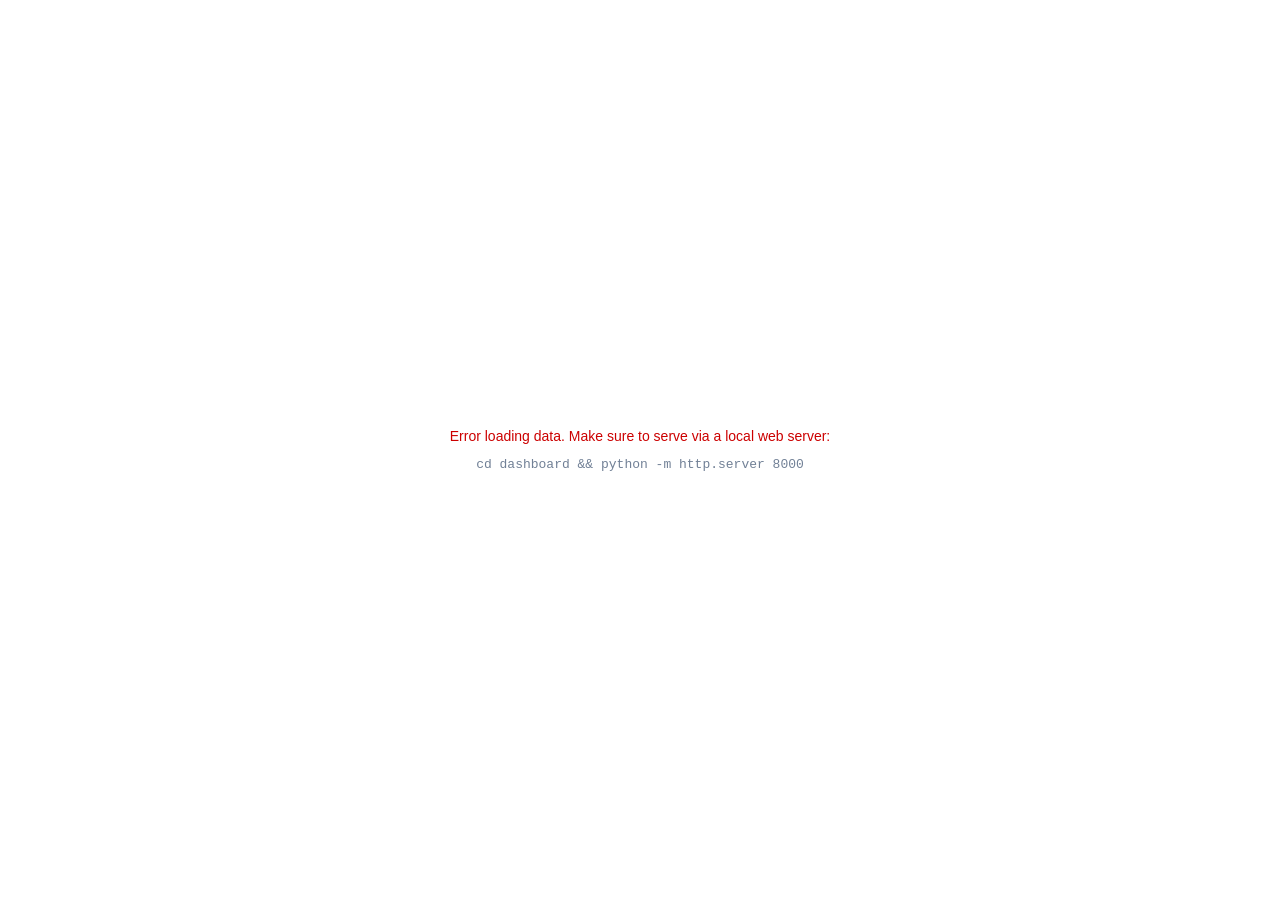
==== dashboard/index.html @ c857d0a2 "update dashboard" ====
<!DOCTYPE html>
<html lang="en">
<head>
  <meta charset="UTF-8">
  <meta name="viewport" content="width=device-width, initial-scale=1.0">
  <title>Epistorm Ensemble — Influenza Hospitalization Forecasts</title>
  <link rel="stylesheet" href="css/style.css?v=25">
</head>
<body>
  <!-- LOADING OVERLAY -->
  <div id="loading">
    <div class="loading-content">
      <div class="spinner"></div>
      <p>Loading dashboard data...</p>
    </div>
  </div>

  <!-- HEADER -->
  <header>
    <div class="container header-inner">
      <a href="index.html" class="logo-link">
        <img src="assets/epistorm-ensemble-logo.png" alt="Epistorm Ensemble" class="header-logo">
      </a>
      <nav>
        <a href="about.html" class="nav-link">About</a>
      </nav>
    </div>
  </header>

  <!-- TAB BAR -->
  <div class="tab-bar">
    <div class="container">
      <button class="tab active" data-tab="overview">Overview</button>
      <button class="tab" data-tab="forecasts">Forecasts</button>
      <button class="tab" data-tab="evaluation">Evaluation</button>
    </div>
  </div>

  <!-- MAIN CONTENT -->
  <main class="container">

    <!-- ============ OVERVIEW TAB ============ -->
    <section id="tab-overview" class="tab-content active">

      <!-- Location selector -->
      <div class="card card-compact overview-location-bar">
        <label class="control-label" for="overview-location-select">Location</label>
        <select id="overview-location-select" class="overview-loc-select"></select>
      </div>

      <!-- Activity headline -->
      <div class="card card-compact" id="activity-headline-card">
        <p id="activity-headline" class="headline-text"></p>
        <p id="activity-comparison" class="comparison-text"></p>
      </div>

      <!-- Main row: chart (left) + forecast summary (right) — equal height -->
      <div class="overview-main-row">
        <!-- Observed chart -->
        <div class="overview-chart-col">
          <div class="card card-compact overview-match-height">
            <h3 class="section-title-sm">Observed Flu Hospitalizations</h3>
            <div id="activity-chart-container" class="chart-container chart-container-overview"></div>
            <div class="overview-chart-footer">
              <div id="activity-legend" class="activity-legend activity-legend-compact"></div>
              <div class="range-buttons" id="overview-range-buttons">
                <button class="range-btn active" data-range="3months">Last 3 Months</button>
                <button class="range-btn" data-range="6months">Last 6 Months</button>
                <button class="range-btn" data-range="1year">Last Year</button>
                <button class="range-btn" data-range="2years">Last 2 Years</button>
                <button class="range-btn" data-range="all">All Data</button>
              </div>
            </div>
          </div>
        </div>

        <!-- Forecast summary -->
        <div class="overview-forecast-col">
          <div class="card card-compact overview-match-height" id="forecast-summary-card">
            <h3 class="section-title-sm" id="forecast-summary-headline"></h3>
            <p id="forecast-summary-narrative" class="narrative-text-sm"></p>
            <div class="forecast-controls-compact">
              <div>
                <label class="control-label" for="overview-date-select">Forecast Date</label>
                <select id="overview-date-select" class="compact-select"></select>
              </div>
              <div>
                <label class="control-label" for="overview-horizon-select">Horizon</label>
                <select id="overview-horizon-select" class="compact-select">
                  <option value="0">1 Week Ahead</option>
                  <option value="1">2 Weeks Ahead</option>
                  <option value="2">3 Weeks Ahead</option>
                  <option value="3" selected>4 Weeks Ahead</option>
                </select>
              </div>
            </div>
            <div class="probability-bars-col">
              <div>
                <h4 class="prob-bars-title">Activity Level</h4>
                <div id="activity-bars-container"></div>
              </div>
              <div>
                <h4 class="prob-bars-title">Trend Direction</h4>
                <div id="trend-bars-container"></div>
              </div>
            </div>
          </div>
        </div>
      </div>



    </section>

    <!-- ============ FORECASTS TAB ============ -->
    <section id="tab-forecasts" class="tab-content">
      <div class="sidebar-layout">
        <!-- Sidebar: location list -->
        <aside class="sidebar">
          <div class="card sidebar-card">
            <h4 class="sidebar-title">Location</h4>
            <div id="forecast-location-list" class="location-radio-list"></div>
          </div>
        </aside>

        <!-- Main chart area -->
        <div class="main-area">
          <h2 class="chart-headline" id="forecast-chart-headline">Flu Hospitalization Forecasts</h2>
          <p class="forecast-summary-text" id="forecast-summary-text"></p>
          <p class="forecast-pi-text" id="forecast-pi-text"></p>

          <!-- Top controls: date slider + model toggle -->
          <div class="forecast-controls forecast-controls-top">
            <div class="control-group">
              <label class="control-label">Forecast Date</label>
              <div class="slider-container">
                <input type="range" id="forecast-date-slider" class="date-slider" min="0" max="100" value="100">
                <span id="forecast-date-label" class="slider-label"></span>
              </div>
            </div>
            <div class="control-group">
              <label class="control-label">Ensemble Model</label>
              <div class="model-toggle" id="model-toggle">
                <button class="toggle-btn active" data-model="Median Epistorm Ensemble">Median Ensemble</button>
                <button class="toggle-btn" data-model="LOP Epistorm Ensemble">LOP Ensemble</button>
              </div>
            </div>
          </div>

          <!-- Forecast Map -->
          <div class="card" id="forecast-map-card">
            <div class="forecast-map-header">
              <div>
                <h3 class="section-title-sm" style="margin-bottom:2px;">Forecast Map</h3>
                <p class="chart-description">Median forecast hospitalizations by state. Click a state to view its detailed forecast below.</p>
              </div>
              <div class="forecast-map-controls">
                <div class="control-group-inline">
                  <label class="control-label" for="forecast-horizon-select">Horizon</label>
                  <select id="forecast-horizon-select" class="compact-select compact-select-sm">
                    <option value="0" selected>1 Week Ahead</option>
                    <option value="1">2 Weeks Ahead</option>
                    <option value="2">3 Weeks Ahead</option>
                    <option value="3">4 Weeks Ahead</option>
                  </select>
                </div>
                <div class="control-group-inline">
                  <label class="control-label">Values</label>
                  <div class="model-toggle" id="percapita-toggle">
                    <button class="toggle-btn toggle-btn-sm active" data-mode="raw">Raw Counts</button>
                    <button class="toggle-btn toggle-btn-sm" data-mode="percapita">Per 100k</button>
                  </div>
                </div>
              </div>
            </div>
            <div id="forecast-map-container" class="forecast-map-container"></div>
            <div id="forecast-map-legend" class="forecast-map-legend"></div>
          </div>

          <div class="card">
            <div class="forecast-chart-header">
              <div>
                <h3 class="section-title-sm" style="margin-bottom:2px;">Forecast Time Series</h3>
                <p class="chart-description">Observed admissions (black line) with forecast median and prediction intervals. Shaded bands show the 50% and 95% ranges.</p>
              </div>
              <div class="range-buttons" id="forecast-range-buttons">
                <button class="range-btn active" data-range="3months">Last 3 Months</button>
                <button class="range-btn" data-range="6months">Last 6 Months</button>
                <button class="range-btn" data-range="1year">Last Year</button>
                <button class="range-btn" data-range="2years">Last 2 Years</button>
                <button class="range-btn" data-range="all">All Data</button>
              </div>
            </div>
            <div id="forecast-chart-container" class="chart-container chart-container-lg"></div>
          </div>



        </div>
      </div>
    </section>

    <!-- ============ EVALUATION TAB ============ -->
    <section id="tab-evaluation" class="tab-content">
      <div class="sidebar-layout">
        <!-- Sidebar: filters -->
        <aside class="sidebar">
          <div class="card sidebar-card">
            <h4 class="sidebar-title">Filters</h4>

            <div class="filter-group">
              <label class="control-label" for="eval-location-select">Location</label>
              <select id="eval-location-select" class="compact-select">
                <option value="all">All Locations</option>
              </select>
            </div>

            <div class="filter-group">
              <label class="control-label" for="eval-horizon-select">Horizon</label>
              <select id="eval-horizon-select" class="compact-select">
                <option value="all" selected>All Horizons</option>
                <option value="0">1 Week Ahead</option>
                <option value="1">2 Weeks Ahead</option>
                <option value="2">3 Weeks Ahead</option>
                <option value="3">4 Weeks Ahead</option>
              </select>
            </div>

            <details class="filter-details" open>
              <summary class="filter-summary">Forecast Date</summary>
              <div class="filter-group">
                <label class="control-label" for="eval-ref-start">Start</label>
                <input type="date" id="eval-ref-start" class="compact-input">
              </div>
              <div class="filter-group">
                <label class="control-label" for="eval-ref-end">End</label>
                <input type="date" id="eval-ref-end" class="compact-input">
              </div>
            </details>

            <details class="filter-details" open>
              <summary class="filter-summary">Models</summary>
              <div id="eval-model-checkboxes" class="model-checkbox-list"></div>
            </details>

            <p class="filter-caption" id="eval-model-count"></p>
          </div>
        </aside>

        <!-- Main chart area -->
        <div class="main-area">
          <!-- WIS Boxplot -->
          <div class="card">
            <h3 class="section-title">Weighted Interval Score (WIS) Ratio</h3>
            <p class="chart-description">The WIS ratio compares each model's Weighted Interval Score to the FluSight-baseline model. A ratio less than 1 indicates better performance than baseline.</p>
            <div id="wis-chart-container" class="chart-container chart-container-lg"></div>
            <div id="wis-empty" class="empty-state" style="display:none;">No data available for selected filters.</div>
          </div>

          <!-- Coverage Calibration -->
          <div class="card">
            <h3 class="section-title">Prediction Interval Coverage</h3>
            <p class="chart-description">Coverage measures the proportion of observed values that fall within each prediction interval. A well-calibrated model should have coverage close to the diagonal.</p>
            <div id="coverage-chart-container" class="chart-container chart-container-lg"></div>
            <div id="coverage-empty" class="empty-state" style="display:none;">No data available for selected filters.</div>
          </div>
        </div>
      </div>
    </section>

  </main>

  <!-- FOOTER -->
  <footer>
    <div class="container footer-inner">
      <div class="footer-logos">
        <img src="assets/northeastern-logo.png" alt="Northeastern University" class="footer-logo">
        <img src="assets/epistorm-logo.png" alt="Epistorm" class="footer-logo">
      </div>
      <p class="footer-text">Epistorm Ensemble Flu Forecasting Dashboard</p>
    </div>
  </footer>

  <!-- TOOLTIP -->
  <div id="tooltip" class="tooltip"></div>

  <!-- SCRIPTS -->
  <script src="https://d3js.org/d3.v7.min.js"></script>
  <script src="https://d3js.org/topojson.v3.min.js"></script>
  <script src="js/colors.js?v=25"></script>
  <script src="js/utils.js?v=25"></script>
  <script src="js/controls.js?v=25"></script>
  <script src="js/overview.js?v=25"></script>
  <script src="js/forecasts.js?v=25"></script>
  <script src="js/forecast-map.js?v=25"></script>
  <script src="js/evaluation.js?v=25"></script>
  <script src="js/main.js?v=25"></script>
</body>
</html>
---- dashboard/css/style.css ----
/* ============================================================
   Epistorm Ensemble Dashboard — Modern Design System
   ============================================================ */

/* --- Reset & Base --- */
*, *::before, *::after { box-sizing: border-box; margin: 0; padding: 0; }

body {
  font-family: -apple-system, BlinkMacSystemFont, 'Segoe UI', 'Helvetica Neue', Arial, sans-serif;
  font-size: 14px;
  line-height: 1.5;
  color: #2d3748;
  background: #f8f9fb;
  -webkit-font-smoothing: antialiased;
  -moz-osx-font-smoothing: grayscale;
}

/* --- Typography --- */
.headline-text {
  font-family: Georgia, 'Times New Roman', serif;
  font-size: 22px;
  font-weight: 400;
  color: #1a202c;
  line-height: 1.45;
}
.comparison-text {
  font-family: Georgia, 'Times New Roman', serif;
  font-size: 15px;
  color: #718096;
  margin-top: 8px;
}
.narrative-text {
  font-family: Georgia, 'Times New Roman', serif;
  font-size: 15px;
  color: #4a5568;
  line-height: 1.65;
  margin-bottom: 12px;
}
.section-title {
  font-family: Georgia, 'Times New Roman', serif;
  font-size: 19px;
  font-weight: 600;
  color: #1a202c;
  margin-bottom: 8px;
}
.chart-headline {
  font-family: Georgia, 'Times New Roman', serif;
  font-size: 22px;
  font-weight: 600;
  color: #2B7A8F;
  margin-bottom: 6px;
}
.chart-description {
  font-size: 13px;
  color: #718096;
  margin-bottom: 16px;
  line-height: 1.55;
}

/* --- Layout --- */
.container {
  max-width: 1200px;
  margin: 0 auto;
  padding: 0 24px;
}

/* --- Header --- */
header {
  background: #fff;
  border-bottom: 1px solid #e2e8f0;
  padding: 14px 0;
}
.header-inner {
  display: flex;
  align-items: center;
  justify-content: space-between;
}
.header-logo {
  height: 52px;
  width: auto;
}
.logo-link { text-decoration: none; }
.nav-link {
  font-size: 13px;
  font-weight: 500;
  color: #4a5568;
  text-decoration: none;
  padding: 7px 14px;
  border: 1px solid #e2e8f0;
  border-radius: 6px;
  transition: all 0.15s ease;
}
.nav-link:hover {
  background: #f7fafc;
  border-color: #cbd5e0;
  color: #2d3748;
}

/* --- Tab Bar --- */
.tab-bar {
  background: #fff;
  border-bottom: 1px solid #e2e8f0;
  position: sticky;
  top: 0;
  z-index: 50;
}
.tab-bar .container {
  display: flex;
  gap: 0;
}
.tab {
  font-family: Georgia, 'Times New Roman', serif;
  font-size: 15px;
  font-weight: 500;
  color: #a0aec0;
  background: none;
  border: none;
  padding: 14px 28px;
  cursor: pointer;
  border-bottom: 2px solid transparent;
  transition: color 0.15s, border-color 0.15s;
  letter-spacing: 0.01em;
}
.tab:hover { color: #4a5568; }
.tab.active {
  color: #1a202c;
  border-bottom-color: #2B7A8F;
  font-weight: 600;
}

/* --- Tab Content --- */
.tab-content { display: none; padding: 28px 0; }
.tab-content.active { display: block; }

/* --- Cards --- */
.card {
  background: #fff;
  border: 1px solid #e2e8f0;
  border-radius: 8px;
  box-shadow: 0 1px 3px rgba(0,0,0,0.04), 0 1px 2px rgba(0,0,0,0.02);
  padding: 20px 24px;
  margin-bottom: 16px;
}
.info-card {
  padding: 16px 20px;
  background: #fafbfc;
  border-color: #edf2f7;
}
.info-title {
  font-size: 13px;
  font-weight: 600;
  color: #2d3748;
  margin-bottom: 6px;
}
.info-text {
  font-size: 13px;
  color: #718096;
  line-height: 1.55;
}

/* --- Two Column Layout --- */
.two-col-row {
  display: flex;
  gap: 16px;
}
.col-main { flex: 2; min-width: 0; }
.col-side { flex: 1; min-width: 0; }
.col-half { flex: 1; min-width: 0; }

/* --- Sidebar Layout (Forecasts & Evaluation) --- */
.sidebar-layout {
  display: flex;
  gap: 24px;
}
.sidebar {
  width: 240px;
  flex-shrink: 0;
}
.main-area {
  flex: 1;
  min-width: 0;
}
.sidebar-card {
  position: sticky;
  top: 68px;
  max-height: calc(100vh - 88px);
  overflow-y: auto;
}
.sidebar-title {
  font-size: 12px;
  font-weight: 600;
  color: #a0aec0;
  text-transform: uppercase;
  letter-spacing: 0.06em;
  margin-bottom: 12px;
  padding-bottom: 8px;
  border-bottom: 1px solid #edf2f7;
}

/* --- Location Radio List --- */
.location-radio-list {
  max-height: 420px;
  overflow-y: auto;
  border-radius: 6px;
}
.location-radio-item {
  display: flex;
  align-items: center;
  padding: 9px 14px;
  cursor: pointer;
  font-size: 13px;
  color: #4a5568;
  border-bottom: 1px solid #f7fafc;
  transition: all 0.12s ease;
  border-radius: 4px;
  margin-bottom: 1px;
}
.location-radio-item:hover {
  background: #f7fafc;
  color: #2d3748;
}
.location-radio-item.active {
  background: linear-gradient(135deg, #ebf8ff 0%, #e6fffa 100%);
  font-weight: 600;
  color: #2B7A8F;
  border-bottom-color: transparent;
}
.location-radio-item input { margin-right: 8px; }

/* --- Overview Location Bar --- */
.overview-location-bar {
  display: flex;
  align-items: center;
  gap: 12px;
  margin-bottom: 8px;
}
.overview-location-bar .control-label {
  margin-bottom: 0;
  white-space: nowrap;
  flex-shrink: 0;
}
.overview-loc-select {
  padding: 8px 14px;
  font-size: 14px;
  font-weight: 600;
  border: 1px solid #e2e8f0;
  border-radius: 6px;
  background: #f8f9fb;
  color: #2d3748;
  appearance: auto;
  min-width: 220px;
  transition: border-color 0.15s, box-shadow 0.15s;
}
.overview-loc-select:focus {
  outline: none;
  border-color: #2B7A8F;
  box-shadow: 0 0 0 3px rgba(43,122,143,0.1);
}

/* --- Overview Main Row (chart + forecast side by side, equal height) --- */
.overview-main-row {
  display: flex;
  gap: 16px;
  align-items: stretch;
}
.overview-match-height {
  display: flex;
  flex-direction: column;
  height: 100%;
  margin-bottom: 0;
}
.overview-chart-col {
  flex: 3;
  min-width: 0;
}
.overview-forecast-col {
  flex: 2;
  min-width: 0;
}

/* Compact cards */
.card-compact {
  padding: 14px 18px;
  margin-bottom: 12px;
}
.section-title-sm {
  font-family: Georgia, 'Times New Roman', serif;
  font-size: 15px;
  font-weight: 600;
  color: #1a202c;
  margin-bottom: 6px;
}
.narrative-text-sm {
  font-family: Georgia, 'Times New Roman', serif;
  font-size: 13px;
  color: #4a5568;
  line-height: 1.55;
  margin-bottom: 8px;
}

/* Compact chart container for overview */
.chart-container-overview {
  min-height: 280px;
}

/* Overview chart footer (legend + range) */
.overview-chart-footer {
  display: flex;
  flex-direction: column;
  margin-top: 6px;
  gap: 8px;
}
.activity-legend-compact {
  margin-top: 0;
  padding-top: 0;
  border-top: none;
  gap: 10px;
}
.activity-legend-compact .legend-item {
  font-size: 11px;
}
.activity-legend-compact .legend-swatch {
  width: 10px;
  height: 10px;
}
.range-buttons-sm {
  margin-top: 0;
  flex-shrink: 0;
}
.range-buttons-sm .range-btn {
  padding: 4px 10px;
  font-size: 11px;
}

/* Forecast controls compact */
.forecast-controls-compact {
  display: flex;
  gap: 12px;
  margin-bottom: 12px;
}
.forecast-controls-compact .compact-select {
  font-size: 12px;
  padding: 5px 8px;
}
.forecast-controls-compact .control-label {
  font-size: 10px;
  margin-bottom: 3px;
}

/* Probability bars stacked vertically in sidebar */
.probability-bars-col {
  display: flex;
  flex-direction: column;
  gap: 14px;
}
.probability-bars-col .prob-bars-title {
  font-size: 11px;
  margin-bottom: 6px;
}
/* Overview info cards row */
.overview-info-row {
  display: flex;
  gap: 16px;
  margin-top: 4px;
}
.overview-info-row .info-card {
  flex: 1;
  min-width: 0;
}

/* --- Controls --- */
.control-label {
  display: block;
  font-size: 11px;
  font-weight: 600;
  color: #a0aec0;
  text-transform: uppercase;
  letter-spacing: 0.06em;
  margin-bottom: 5px;
}
.location-select, .compact-select, .compact-input {
  width: 100%;
  padding: 8px 12px;
  font-size: 13px;
  border: 1px solid #e2e8f0;
  border-radius: 6px;
  background: #fff;
  color: #2d3748;
  appearance: auto;
  transition: border-color 0.15s, box-shadow 0.15s;
}
.compact-select:focus, .compact-input:focus {
  outline: none;
  border-color: #2B7A8F;
  box-shadow: 0 0 0 3px rgba(43,122,143,0.1);
}

/* Range Buttons */
.range-buttons {
  display: flex;
  gap: 0;
  margin-top: 12px;
}
.range-btn {
  font-size: 12px;
  font-weight: 500;
  padding: 7px 14px;
  border: 1px solid #e2e8f0;
  background: #fff;
  color: #718096;
  cursor: pointer;
  transition: all 0.15s ease;
}
.range-btn:first-child { border-radius: 6px 0 0 6px; }
.range-btn:last-child { border-radius: 0 6px 6px 0; }
.range-btn + .range-btn { border-left: none; }
.range-btn:hover {
  background: #f7fafc;
  color: #4a5568;
}
.range-btn.active {
  background: #2d3748;
  color: #fff;
  border-color: #2d3748;
}
.range-btn.active + .range-btn { border-left-color: #2d3748; }

/* Model Toggle */
.model-toggle {
  display: flex;
  gap: 0;
}
.toggle-btn {
  font-size: 13px;
  font-weight: 500;
  padding: 9px 18px;
  border: 1px solid #e2e8f0;
  background: #fff;
  color: #718096;
  cursor: pointer;
  transition: all 0.15s ease;
}
.toggle-btn:first-child { border-radius: 6px 0 0 6px; }
.toggle-btn:last-child { border-radius: 0 6px 6px 0; border-left: none; }
.toggle-btn:hover {
  background: #f7fafc;
}
.toggle-btn.active {
  background: #2B7A8F;
  color: #fff;
  border-color: #2B7A8F;
  box-shadow: 0 1px 3px rgba(43,122,143,0.3);
}

/* Date Slider */
.slider-container {
  display: flex;
  align-items: center;
  gap: 14px;
}
.date-slider {
  flex: 1;
  -webkit-appearance: none;
  appearance: none;
  height: 4px;
  background: #e2e8f0;
  border-radius: 2px;
  outline: none;
  transition: background 0.15s;
}
.date-slider::-webkit-slider-thumb {
  -webkit-appearance: none;
  width: 18px;
  height: 18px;
  background: #2B7A8F;
  border-radius: 50%;
  cursor: pointer;
  box-shadow: 0 1px 4px rgba(43,122,143,0.3);
  transition: transform 0.1s;
}
.date-slider::-webkit-slider-thumb:hover {
  transform: scale(1.15);
}
.slider-label {
  font-size: 13px;
  font-weight: 600;
  color: #2d3748;
  white-space: nowrap;
  font-variant-numeric: tabular-nums;
}

/* Control Group */
.control-group {
  margin-bottom: 18px;
}

/* Forecast Chart Header (title + range buttons inline) */
.forecast-chart-header {
  display: flex;
  align-items: flex-start;
  justify-content: space-between;
  gap: 12px;
  margin-bottom: 8px;
  flex-wrap: wrap;
}
.forecast-chart-header .range-buttons {
  flex-shrink: 0;
}

/* Forecast Controls Row */
.forecast-controls {
  margin-top: 20px;
}
.forecast-controls-top {
  margin-top: 0;
  margin-bottom: 16px;
}
.forecast-controls-row {
  display: flex;
  gap: 16px;
  margin-bottom: 16px;
}

/* --- Probability Bars --- */
.probability-bars-row {
  display: flex;
  gap: 28px;
  margin-top: 20px;
}
.prob-bars-col { flex: 1; min-width: 0; }
.prob-bars-title {
  font-size: 12px;
  font-weight: 600;
  color: #718096;
  text-transform: uppercase;
  letter-spacing: 0.04em;
  margin-bottom: 12px;
}

/* --- Filter Sidebar (Evaluation) --- */
.filter-group {
  margin-bottom: 12px;
}
.filter-details {
  margin-bottom: 12px;
}
.filter-summary {
  font-size: 12px;
  font-weight: 600;
  color: #718096;
  text-transform: uppercase;
  letter-spacing: 0.04em;
  cursor: pointer;
  padding: 8px 0;
  border-top: 1px solid #edf2f7;
  margin-top: 4px;
}
.model-checkbox-list {
  max-height: 320px;
  overflow-y: auto;
}
.model-checkbox-item {
  display: flex;
  align-items: center;
  padding: 5px 0;
  font-size: 12px;
  color: #4a5568;
  gap: 6px;
  cursor: pointer;
}
.model-checkbox-item:hover { color: #2d3748; }
.model-checkbox-item input { flex-shrink: 0; }
.model-color-swatch {
  width: 10px;
  height: 10px;
  border-radius: 50%;
  flex-shrink: 0;
}
.model-group-label {
  font-size: 10px;
  font-weight: 600;
  color: #a0aec0;
  text-transform: uppercase;
  letter-spacing: 0.06em;
  margin: 10px 0 4px;
}
.filter-caption {
  font-size: 11px;
  color: #a0aec0;
  margin-top: 10px;
}

/* --- Chart Containers --- */
.chart-container {
  width: 100%;
  min-height: 300px;
  position: relative;
}
.chart-container-lg {
  min-height: 400px;
}
.chart-container svg {
  width: 100%;
  height: auto;
  display: block;
}

/* --- Activity Legend --- */
.activity-legend {
  display: flex;
  gap: 18px;
  margin-top: 10px;
  flex-wrap: wrap;
  padding-top: 8px;
  border-top: 1px solid #f0f0f0;
}
.legend-item {
  display: flex;
  align-items: center;
  gap: 6px;
  font-size: 12px;
  color: #718096;
}
.legend-swatch {
  width: 12px;
  height: 12px;
  border-radius: 3px;
}

/* --- Empty State --- */
.empty-state {
  text-align: center;
  padding: 48px 20px;
  color: #a0aec0;
  font-size: 14px;
}

/* --- Tooltip --- */
.tooltip {
  position: fixed;
  pointer-events: none;
  background: #fff;
  border: 1px solid #e2e8f0;
  border-radius: 8px;
  box-shadow: 0 4px 16px rgba(0,0,0,0.1), 0 1px 3px rgba(0,0,0,0.06);
  padding: 12px 16px;
  font-size: 13px;
  color: #2d3748;
  line-height: 1.5;
  z-index: 100;
  opacity: 0;
  transition: opacity 0.12s ease;
  max-width: 320px;
}
.tooltip.visible { opacity: 1; }
.tooltip-title {
  font-weight: 600;
  margin-bottom: 4px;
  color: #1a202c;
  font-size: 12px;
}
.tooltip-row {
  display: flex;
  justify-content: space-between;
  gap: 16px;
}
.tooltip-label { color: #718096; font-size: 12px; }
.tooltip-value { font-weight: 600; font-size: 12px; }

/* --- Loading Overlay --- */
#loading {
  position: fixed;
  inset: 0;
  background: #fff;
  z-index: 9999;
  display: flex;
  align-items: center;
  justify-content: center;
}
.loading-content {
  text-align: center;
  color: #718096;
  font-size: 14px;
}
.spinner {
  width: 36px;
  height: 36px;
  border: 3px solid #edf2f7;
  border-top-color: #2B7A8F;
  border-radius: 50%;
  animation: spin 0.7s linear infinite;
  margin: 0 auto 14px;
}
@keyframes spin { to { transform: rotate(360deg); } }

/* --- Footer --- */
footer {
  margin-top: 48px;
  padding: 24px 0;
  border-top: 1px solid #e2e8f0;
  background: #fff;
}
.footer-inner {
  display: flex;
  align-items: center;
  justify-content: space-between;
}
.footer-logos {
  display: flex;
  gap: 28px;
  align-items: center;
}
.footer-logo {
  height: 44px;
  width: auto;
  opacity: 0.6;
  transition: opacity 0.2s;
}
.footer-logo:hover { opacity: 0.85; }
.footer-text {
  font-size: 12px;
  color: #a0aec0;
}

/* --- Forecast Summary Text --- */
.forecast-summary-text {
  font-family: Georgia, 'Times New Roman', serif;
  font-size: 15px;
  color: #4a5568;
  line-height: 1.65;
  margin-bottom: 4px;
}
.forecast-pi-text {
  font-size: 13px;
  color: #718096;
  margin-bottom: 16px;
}

/* Info row */
.info-row { margin-top: 20px; }

/* --- D3 Axis Styling --- */
.axis text {
  font-family: -apple-system, BlinkMacSystemFont, 'Segoe UI', 'Helvetica Neue', Arial, sans-serif;
  font-size: 11px;
  fill: #718096;
}
.axis line, .axis path {
  stroke: #e2e8f0;
}
.axis-label {
  font-size: 11px;
  fill: #718096;
  text-anchor: middle;
  font-weight: 500;
}


/* --- Forecast Map --- */
.forecast-map-header {
  display: flex;
  align-items: center;
  justify-content: space-between;
  margin-bottom: 12px;
  flex-wrap: wrap;
  gap: 8px;
}
.forecast-map-controls {
  display: flex;
  gap: 16px;
  align-items: center;
  flex-wrap: wrap;
}
.control-group-inline {
  display: flex;
  align-items: center;
  gap: 8px;
}
.control-group-inline .control-label {
  margin-bottom: 0;
  white-space: nowrap;
  font-size: 12px;
}
.compact-select-sm {
  padding: 5px 10px;
  font-size: 12px;
  min-width: auto;
  border: 1px solid #d1d5db;
  border-radius: 6px;
  background: #fff;
  color: #1a1a1a;
}
.toggle-btn-sm {
  padding: 5px 12px !important;
  font-size: 12px !important;
}
.forecast-map-container {
  width: 100%;
  min-height: 280px;
}
.forecast-map-container svg {
  width: 100%;
  height: auto;
  display: block;
}
.forecast-map-legend {
  margin-top: 8px;
  display: flex;
  flex-direction: column;
  align-items: center;
}
.fmap-state:hover {
  filter: brightness(0.92);
}

/* --- Responsive --- */
@media (max-width: 900px) {
  .sidebar-layout { flex-direction: column; }
  .sidebar { width: 100%; }
  .sidebar-card { position: static; max-height: none; }
  .location-radio-list { max-height: 200px; }
}

@media (max-width: 768px) {
  .container { padding: 0 16px; }
  .two-col-row { flex-direction: column; }
  .probability-bars-row { flex-direction: column; }
  .header-logo { height: 30px; }
  .tab { padding: 10px 16px; font-size: 12px; }
  .range-btn { padding: 6px 10px; font-size: 11px; }
  .footer-inner { flex-direction: column; gap: 12px; text-align: center; }
  .overview-location-bar { flex-direction: column; align-items: stretch; }
  .overview-main-row { flex-direction: column; }
  .overview-info-row { flex-direction: column; }
  .overview-chart-footer { flex-direction: column; align-items: flex-start; }
  .forecast-map-header { flex-direction: column; align-items: flex-start; }
  .forecast-map-controls { flex-direction: column; align-items: flex-start; }
}

/* --- Print --- */
@media print {
  #loading, .tab-bar, .range-buttons, .model-toggle, .slider-container,
  .sidebar, .forecast-controls, nav, .filter-details,
  #forecast-map-card { display: none !important; }
  .tab-content { display: block !important; page-break-inside: avoid; }
  .sidebar-layout { display: block; }
  .main-area { width: 100%; }
  body { background: #fff; }
  .card { box-shadow: none; border-color: #ddd; }
}
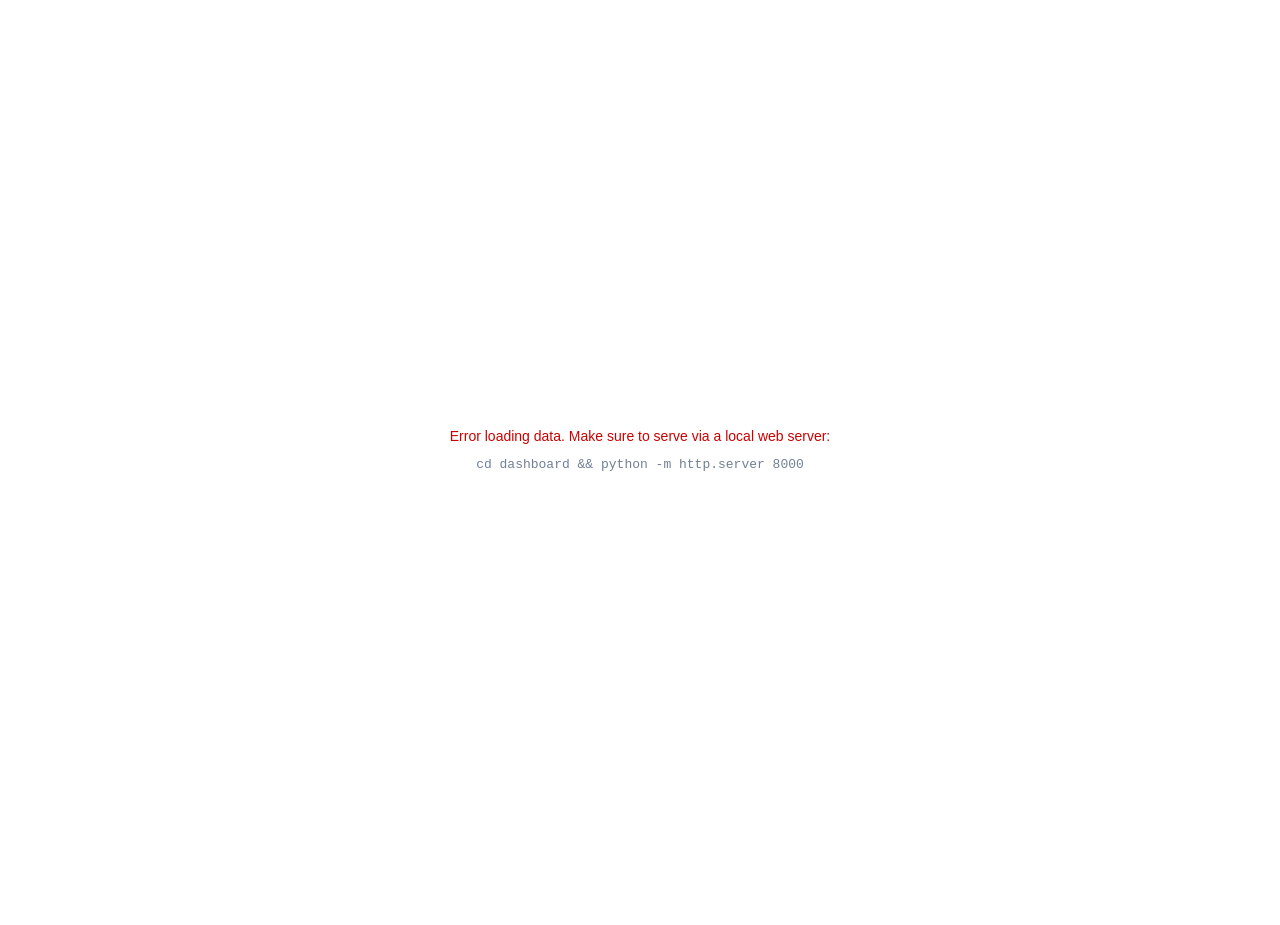
==== commit f7e6fe97: "update dashboard" ====
--- a/dashboard/index.html
+++ b/dashboard/index.html
@@ -4,7 +4,7 @@
   <meta charset="UTF-8">
   <meta name="viewport" content="width=device-width, initial-scale=1.0">
   <title>Epistorm Ensemble — Influenza Hospitalization Forecasts</title>
-  <link rel="stylesheet" href="css/style.css?v=25">
+  <link rel="stylesheet" href="css/style.css?v=26">
 </head>
 <body>
   <!-- LOADING OVERLAY -->
@@ -70,6 +70,7 @@
                 <button class="range-btn" data-range="2years">Last 2 Years</button>
                 <button class="range-btn" data-range="all">All Data</button>
               </div>
+              <p class="data-source-note">Source: CDC NHSN Weekly Hospital Respiratory Admissions</p>
             </div>
           </div>
         </div>
@@ -287,13 +288,13 @@
   <!-- SCRIPTS -->
   <script src="https://d3js.org/d3.v7.min.js"></script>
   <script src="https://d3js.org/topojson.v3.min.js"></script>
-  <script src="js/colors.js?v=25"></script>
-  <script src="js/utils.js?v=25"></script>
-  <script src="js/controls.js?v=25"></script>
-  <script src="js/overview.js?v=25"></script>
-  <script src="js/forecasts.js?v=25"></script>
-  <script src="js/forecast-map.js?v=25"></script>
-  <script src="js/evaluation.js?v=25"></script>
-  <script src="js/main.js?v=25"></script>
+  <script src="js/colors.js?v=26"></script>
+  <script src="js/utils.js?v=26"></script>
+  <script src="js/controls.js?v=26"></script>
+  <script src="js/overview.js?v=26"></script>
+  <script src="js/forecasts.js?v=26"></script>
+  <script src="js/forecast-map.js?v=26"></script>
+  <script src="js/evaluation.js?v=26"></script>
+  <script src="js/main.js?v=26"></script>
 </body>
 </html>
--- a/dashboard/css/style.css
+++ b/dashboard/css/style.css
@@ -112,20 +112,24 @@
   font-family: Georgia, 'Times New Roman', serif;
   font-size: 15px;
   font-weight: 500;
-  color: #a0aec0;
+  color: #718096;
   background: none;
   border: none;
   padding: 14px 28px;
   cursor: pointer;
-  border-bottom: 2px solid transparent;
-  transition: color 0.15s, border-color 0.15s;
+  border-bottom: 3px solid transparent;
+  transition: color 0.15s, border-color 0.15s, background 0.15s;
   letter-spacing: 0.01em;
 }
-.tab:hover { color: #4a5568; }
+.tab:hover {
+  color: #2d3748;
+  background: #f7fafc;
+}
 .tab.active {
   color: #1a202c;
   border-bottom-color: #2B7A8F;
   font-weight: 600;
+  background: #f0f9fb;
 }
 
 /* --- Tab Content --- */
@@ -231,8 +235,12 @@
 .overview-location-bar {
   display: flex;
   align-items: center;
-  gap: 12px;
+  gap: 10px;
   margin-bottom: 8px;
+  padding: 8px 14px;
+  background: none;
+  border: none;
+  box-shadow: none;
 }
 .overview-location-bar .control-label {
   margin-bottom: 0;
@@ -240,15 +248,15 @@
   flex-shrink: 0;
 }
 .overview-loc-select {
-  padding: 8px 14px;
-  font-size: 14px;
-  font-weight: 600;
+  padding: 6px 10px;
+  font-size: 13px;
+  font-weight: 500;
   border: 1px solid #e2e8f0;
-  border-radius: 6px;
-  background: #f8f9fb;
+  border-radius: 5px;
+  background: #fff;
   color: #2d3748;
   appearance: auto;
-  min-width: 220px;
+  min-width: 200px;
   transition: border-color 0.15s, box-shadow 0.15s;
 }
 .overview-loc-select:focus {
@@ -270,11 +278,11 @@
   margin-bottom: 0;
 }
 .overview-chart-col {
-  flex: 3;
+  flex: 5;
   min-width: 0;
 }
 .overview-forecast-col {
-  flex: 2;
+  flex: 4;
   min-width: 0;
 }
 
@@ -322,6 +330,11 @@
 .activity-legend-compact .legend-swatch {
   width: 10px;
   height: 10px;
+}
+.data-source-note {
+  font-size: 10px;
+  color: #b0b8c4;
+  margin-top: 2px;
 }
 .range-buttons-sm {
   margin-top: 0;
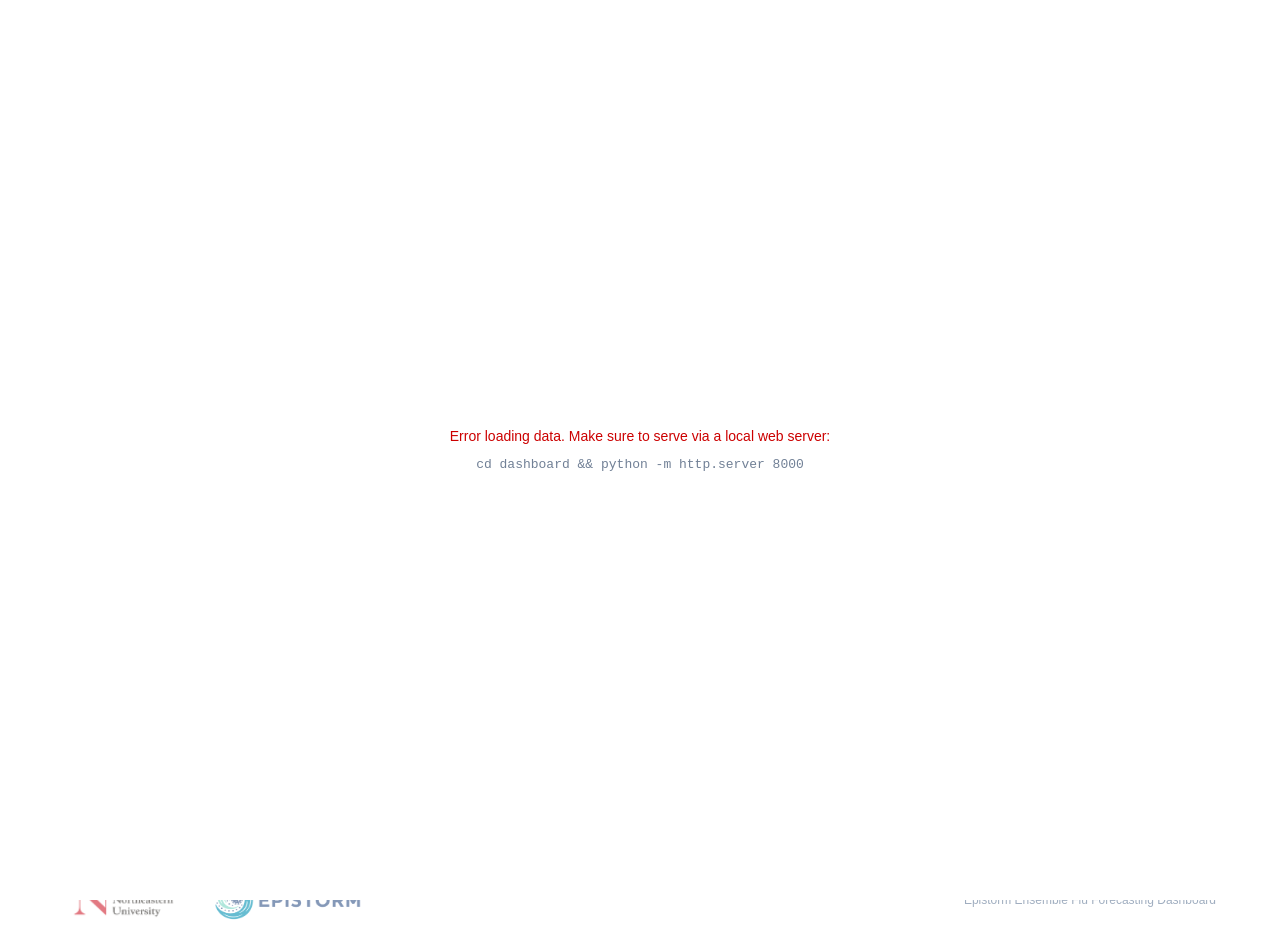
==== commit c6743239: "update dashboard" ====
--- a/dashboard/index.html
+++ b/dashboard/index.html
@@ -4,7 +4,7 @@
   <meta charset="UTF-8">
   <meta name="viewport" content="width=device-width, initial-scale=1.0">
   <title>Epistorm Ensemble — Influenza Hospitalization Forecasts</title>
-  <link rel="stylesheet" href="css/style.css?v=26">
+  <link rel="stylesheet" href="css/style.css?v=30">
 </head>
 <body>
   <!-- LOADING OVERLAY -->
@@ -42,10 +42,23 @@
     <!-- ============ OVERVIEW TAB ============ -->
     <section id="tab-overview" class="tab-content active">
 
-      <!-- Location selector -->
-      <div class="card card-compact overview-location-bar">
-        <label class="control-label" for="overview-location-select">Location</label>
-        <select id="overview-location-select" class="overview-loc-select"></select>
+      <!-- Top controls bar: location + forecast date slider -->
+      <div class="overview-top-controls">
+        <div class="overview-top-group">
+          <label class="control-label" for="overview-location-select">Location</label>
+          <select id="overview-location-select" class="overview-loc-select"></select>
+        </div>
+        <div class="overview-top-group overview-top-slider">
+          <label class="control-label">Forecast Date</label>
+          <div class="slider-container">
+            <div class="slider-track-wrap">
+              <input type="range" id="overview-date-slider" class="date-slider" min="0" max="100" value="100">
+              <div id="overview-slider-ticks" class="slider-ticks"></div>
+            </div>
+            <span id="overview-date-label" class="slider-label"></span>
+            <button id="overview-latest-btn" class="latest-btn" title="Jump to most recent forecast date">Most Recent</button>
+          </div>
+        </div>
       </div>
 
       <!-- Activity headline -->
@@ -82,17 +95,13 @@
             <p id="forecast-summary-narrative" class="narrative-text-sm"></p>
             <div class="forecast-controls-compact">
               <div>
-                <label class="control-label" for="overview-date-select">Forecast Date</label>
-                <select id="overview-date-select" class="compact-select"></select>
-              </div>
-              <div>
-                <label class="control-label" for="overview-horizon-select">Horizon</label>
-                <select id="overview-horizon-select" class="compact-select">
-                  <option value="0">1 Week Ahead</option>
-                  <option value="1">2 Weeks Ahead</option>
-                  <option value="2">3 Weeks Ahead</option>
-                  <option value="3" selected>4 Weeks Ahead</option>
-                </select>
+                <label class="control-label">Horizon</label>
+                <div class="model-toggle" id="overview-horizon-toggle">
+                  <button class="toggle-btn toggle-btn-sm" data-horizon="0">1 Wk</button>
+                  <button class="toggle-btn toggle-btn-sm" data-horizon="1">2 Wk</button>
+                  <button class="toggle-btn toggle-btn-sm" data-horizon="2">3 Wk</button>
+                  <button class="toggle-btn toggle-btn-sm active" data-horizon="3">4 Wk</button>
+                </div>
               </div>
             </div>
             <div class="probability-bars-col">
@@ -135,8 +144,12 @@
             <div class="control-group">
               <label class="control-label">Forecast Date</label>
               <div class="slider-container">
-                <input type="range" id="forecast-date-slider" class="date-slider" min="0" max="100" value="100">
+                <div class="slider-track-wrap">
+                  <input type="range" id="forecast-date-slider" class="date-slider" min="0" max="100" value="100">
+                  <div id="forecast-slider-ticks" class="slider-ticks"></div>
+                </div>
                 <span id="forecast-date-label" class="slider-label"></span>
+                <button id="forecast-latest-btn" class="latest-btn" title="Jump to most recent forecast date">Most Recent</button>
               </div>
             </div>
             <div class="control-group">
@@ -157,13 +170,13 @@
               </div>
               <div class="forecast-map-controls">
                 <div class="control-group-inline">
-                  <label class="control-label" for="forecast-horizon-select">Horizon</label>
-                  <select id="forecast-horizon-select" class="compact-select compact-select-sm">
-                    <option value="0" selected>1 Week Ahead</option>
-                    <option value="1">2 Weeks Ahead</option>
-                    <option value="2">3 Weeks Ahead</option>
-                    <option value="3">4 Weeks Ahead</option>
-                  </select>
+                  <label class="control-label">Horizon</label>
+                  <div class="model-toggle" id="horizon-toggle">
+                    <button class="toggle-btn toggle-btn-sm active" data-horizon="0">1 Wk</button>
+                    <button class="toggle-btn toggle-btn-sm" data-horizon="1">2 Wk</button>
+                    <button class="toggle-btn toggle-btn-sm" data-horizon="2">3 Wk</button>
+                    <button class="toggle-btn toggle-btn-sm" data-horizon="3">4 Wk</button>
+                  </div>
                 </div>
                 <div class="control-group-inline">
                   <label class="control-label">Values</label>
@@ -288,13 +301,13 @@
   <!-- SCRIPTS -->
   <script src="https://d3js.org/d3.v7.min.js"></script>
   <script src="https://d3js.org/topojson.v3.min.js"></script>
-  <script src="js/colors.js?v=26"></script>
-  <script src="js/utils.js?v=26"></script>
-  <script src="js/controls.js?v=26"></script>
-  <script src="js/overview.js?v=26"></script>
-  <script src="js/forecasts.js?v=26"></script>
-  <script src="js/forecast-map.js?v=26"></script>
-  <script src="js/evaluation.js?v=26"></script>
-  <script src="js/main.js?v=26"></script>
+  <script src="js/colors.js?v=30"></script>
+  <script src="js/utils.js?v=30"></script>
+  <script src="js/controls.js?v=30"></script>
+  <script src="js/overview.js?v=30"></script>
+  <script src="js/forecasts.js?v=30"></script>
+  <script src="js/forecast-map.js?v=30"></script>
+  <script src="js/evaluation.js?v=30"></script>
+  <script src="js/main.js?v=30"></script>
 </body>
 </html>
--- a/dashboard/css/style.css
+++ b/dashboard/css/style.css
@@ -231,21 +231,41 @@
 }
 .location-radio-item input { margin-right: 8px; }
 
-/* --- Overview Location Bar --- */
-.overview-location-bar {
-  display: flex;
-  align-items: center;
-  gap: 10px;
-  margin-bottom: 8px;
-  padding: 8px 14px;
-  background: none;
-  border: none;
-  box-shadow: none;
-}
-.overview-location-bar .control-label {
-  margin-bottom: 0;
+/* --- Overview Top Controls Bar --- */
+.overview-top-controls {
+  display: flex;
+  align-items: flex-end;
+  gap: 24px;
+  margin-bottom: 12px;
+  padding: 10px 0;
+}
+.overview-top-group {
+  flex-shrink: 0;
+}
+.overview-top-slider {
+  flex: 1;
+  min-width: 0;
+}
+.latest-btn {
+  font-size: 12px;
+  font-weight: 600;
+  padding: 5px 12px;
+  border: 1px solid #cbd5e0;
+  border-radius: 4px;
+  background: #fff;
+  color: #4a5568;
+  cursor: pointer;
+  transition: all 0.15s ease;
   white-space: nowrap;
-  flex-shrink: 0;
+}
+.latest-btn:hover {
+  background: #2B7A8F;
+  color: #fff;
+  border-color: #2B7A8F;
+}
+.latest-btn.is-latest {
+  opacity: 0.4;
+  pointer-events: none;
 }
 .overview-loc-select {
   padding: 6px 10px;
@@ -432,11 +452,12 @@
   color: #4a5568;
 }
 .range-btn.active {
-  background: #2d3748;
+  background: #2B7A8F;
   color: #fff;
-  border-color: #2d3748;
-}
-.range-btn.active + .range-btn { border-left-color: #2d3748; }
+  border-color: #2B7A8F;
+  box-shadow: 0 1px 3px rgba(43,122,143,0.3);
+}
+.range-btn.active + .range-btn { border-left-color: #2B7A8F; }
 
 /* Model Toggle */
 .model-toggle {
@@ -466,6 +487,13 @@
 }
 
 /* Date Slider */
+.slider-hint {
+  font-weight: 400;
+  text-transform: none;
+  letter-spacing: 0;
+  color: #cbd5e0;
+  font-size: 10px;
+}
 .slider-container {
   display: flex;
   align-items: center;
@@ -475,10 +503,11 @@
   flex: 1;
   -webkit-appearance: none;
   appearance: none;
-  height: 4px;
-  background: #e2e8f0;
-  border-radius: 2px;
+  height: 6px;
+  background: linear-gradient(to right, #e2e8f0, #cbd5e0);
+  border-radius: 3px;
   outline: none;
+  cursor: pointer;
   transition: background 0.15s;
 }
 .date-slider::-webkit-slider-thumb {
@@ -486,13 +515,19 @@
   width: 18px;
   height: 18px;
   background: #2B7A8F;
+  border: 2px solid #fff;
   border-radius: 50%;
-  cursor: pointer;
-  box-shadow: 0 1px 4px rgba(43,122,143,0.3);
-  transition: transform 0.1s;
+  cursor: grab;
+  box-shadow: 0 1px 4px rgba(43,122,143,0.35), 0 0 0 2px rgba(43,122,143,0.15);
+  transition: transform 0.1s, box-shadow 0.1s;
 }
 .date-slider::-webkit-slider-thumb:hover {
   transform: scale(1.15);
+  box-shadow: 0 2px 6px rgba(43,122,143,0.4), 0 0 0 3px rgba(43,122,143,0.2);
+}
+.date-slider::-webkit-slider-thumb:active {
+  cursor: grabbing;
+  transform: scale(1.1);
 }
 .slider-label {
   font-size: 13px;
@@ -500,6 +535,39 @@
   color: #2d3748;
   white-space: nowrap;
   font-variant-numeric: tabular-nums;
+  background: #f0f4f8;
+  padding: 3px 10px;
+  border-radius: 4px;
+}
+
+/* Slider Track Wrapper (groups input + ticks so ticks align with track) */
+.slider-track-wrap {
+  flex: 1;
+  min-width: 0;
+}
+.slider-track-wrap .date-slider {
+  width: 100%;
+}
+
+/* Slider Timeline Ticks */
+.slider-ticks {
+  position: relative;
+  height: 16px;
+  margin-top: 2px;
+  /* Inset by half the thumb width (18px/2 = 9px) so ticks align with track travel */
+  margin-left: 9px;
+  margin-right: 9px;
+}
+.slider-tick {
+  position: absolute;
+  transform: translateX(-50%);
+  font-size: 10px;
+  color: #718096;
+  white-space: nowrap;
+  border-left: 1px solid #d0d5dd;
+  padding-left: 3px;
+  padding-top: 1px;
+  line-height: 1;
 }
 
 /* Control Group */
@@ -842,7 +910,7 @@
   .tab { padding: 10px 16px; font-size: 12px; }
   .range-btn { padding: 6px 10px; font-size: 11px; }
   .footer-inner { flex-direction: column; gap: 12px; text-align: center; }
-  .overview-location-bar { flex-direction: column; align-items: stretch; }
+  .overview-top-controls { flex-direction: column; align-items: stretch; }
   .overview-main-row { flex-direction: column; }
   .overview-info-row { flex-direction: column; }
   .overview-chart-footer { flex-direction: column; align-items: flex-start; }
